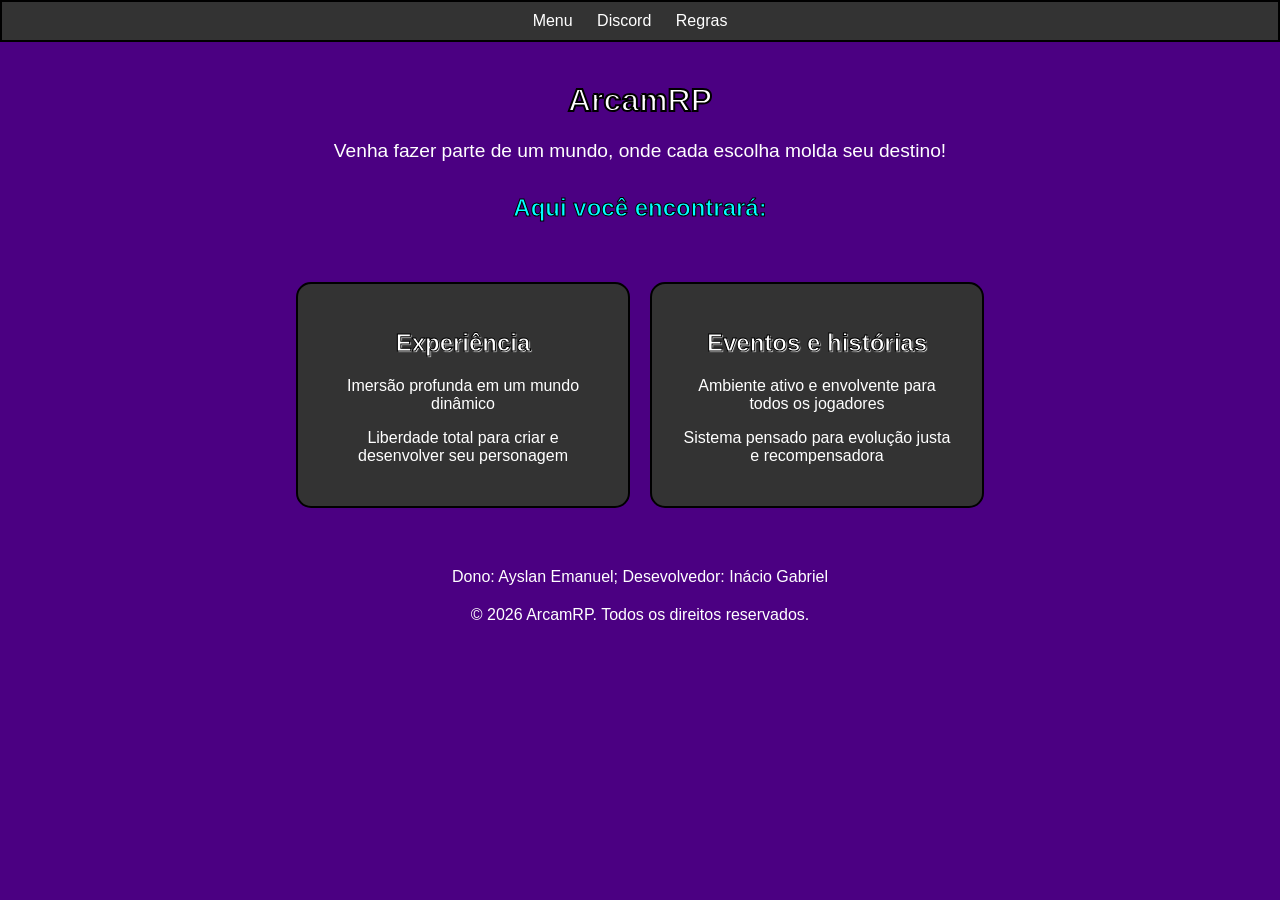
==== index.html @ add8e5fa "Add files via upload" ====
<!DOCTYPE html>
<html lang="en">
<head>
    <meta charset="UTF-8">
    <meta name="viewport" content="width=device-width, initial-scale=1.0">
    <title>Arcam</title>
    <style>
        body {
            font-family: Arial, sans-serif;
            background-color: #4B0082;
            margin: 0;
            padding: 0px;
        }
        nav {
            background-color: #333;
            padding: 10px;
            text-align: center;
            border: 2px solid black;
        }
        .bnt {
            color: white;
            text-decoration: none;
            margin-right: 20px;
        }
        .bnt:hover {
            text-decoration: underline;
        }
        .title {
            color: white;
            text-align: center;
            margin-top: 40px;
             -webkit-text-stroke: 2px black;
        }
        .descricao {
            font-size: 1.2em;
            color: white;
            text-align: center;            
            margin-top: 20px;
        }
        .subtitulo {
            color: cyan;
            margin-top: 2rem;
            text-align: center;
             -webkit-text-stroke: 1px black;
        }
        .blocos {
            display:flex;
            justify-content:center;
            flex-wrap:wrap;
            gap:20px;
            padding:40px;
        }
        .bloco {
            background: #333;
            padding:25px;
            border-radius:15px;
            width:280px;
            text-align:center;
            backdrop-filter:blur(10px);
            border: 2px solid black;
        }
        .sublinha {
            color: white;
        }
        .subtitulo1 {
            color: white;
            -webkit-text-stroke: 1px black;
            text-shadow: 1px 1px 1px white;
        }
        .creditos {
            color: white;
            text-align: center;
            margin-top: 20px;
        }
        </style>
</head>
<body>
    <nav>
        <a class="bnt" href="index.html">Menu</a>
        <a class="bnt" href="discord.html">Discord</a>
        <a class="bnt" href="regras.html">Regras</a>
    </nav>
    <h1 class="title">ArcamRP</h1>
    <p class="descricao">Venha fazer parte de um mundo, onde cada escolha molda seu destino! 
    </p>
    <h2 class="subtitulo"> Aqui você encontrará:</h2>
    <section class="blocos">
    <div class="bloco">
        <h2 class="subtitulo1">Experiência</h2>
        <p class="sublinha">Imersão profunda em um mundo dinâmico</p>
        <p class="sublinha">Liberdade total para criar e desenvolver seu personagem</p>
    </div>
    <div class="bloco">
        <h2 class="subtitulo1">Eventos e histórias</h2>
        <p class="sublinha">Ambiente ativo e envolvente para todos os jogadores</p>
        <p class="sublinha">Sistema pensado para evolução justa e recompensadora</p>
    </div>
    </section>
    <footer>
        <p class="creditos">Dono: Ayslan Emanuel; Desevolvedor: Inácio Gabriel</p>
        <p class="creditos">&copy; 2026 ArcamRP. Todos os direitos reservados.</p>
 
    </footer>
</body>
</html>
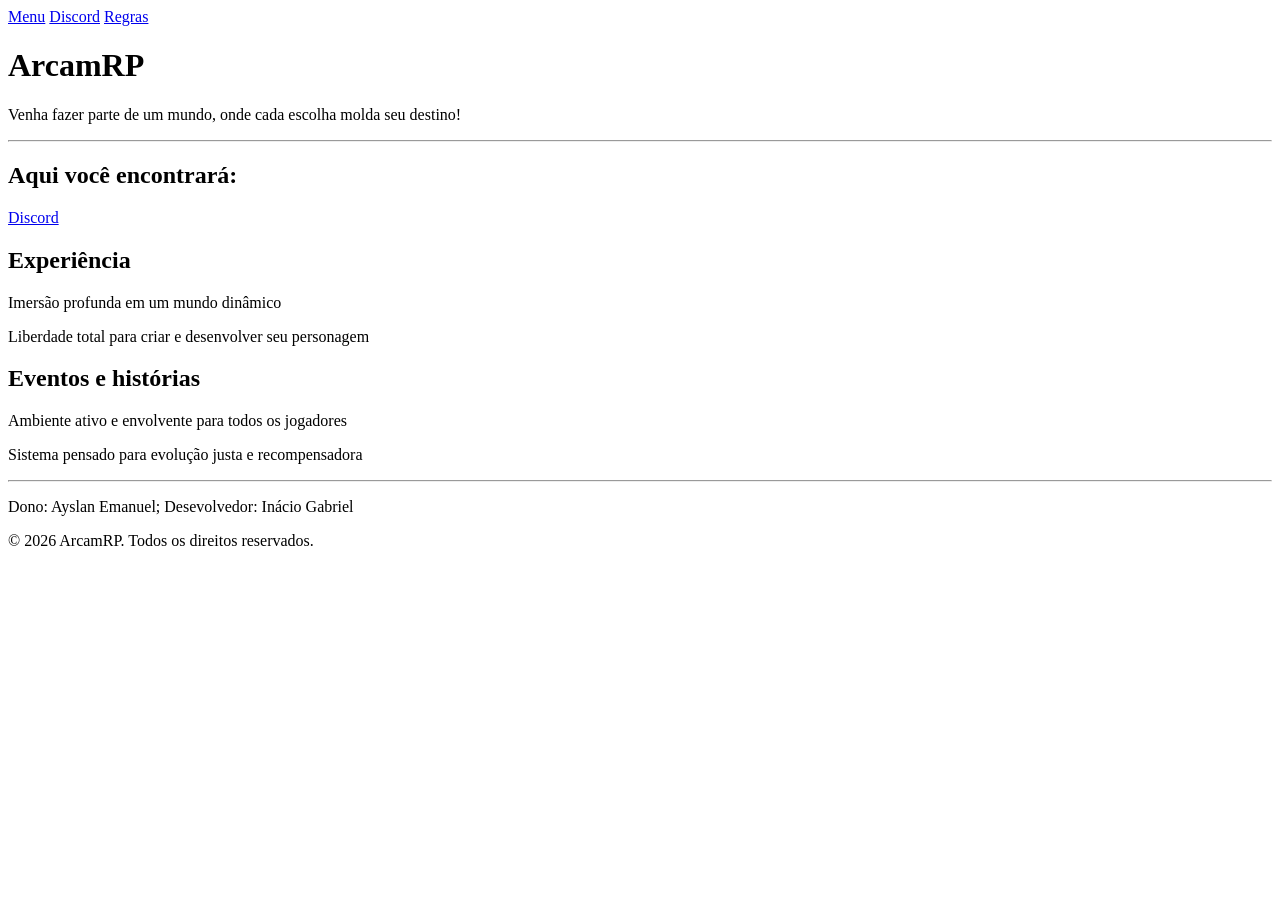
==== commit 83f32067: "Create index.html" ====
--- a/index.html
+++ b/index.html
@@ -1,105 +1,44 @@
-<!DOCTYPE html>
-<html lang="en">
-<head>
-    <meta charset="UTF-8">
-    <meta name="viewport" content="width=device-width, initial-scale=1.0">
-    <title>Arcam</title>
-    <style>
-        body {
-            font-family: Arial, sans-serif;
-            background-color: #4B0082;
-            margin: 0;
-            padding: 0px;
-        }
-        nav {
-            background-color: #333;
-            padding: 10px;
-            text-align: center;
-            border: 2px solid black;
-        }
-        .bnt {
-            color: white;
-            text-decoration: none;
-            margin-right: 20px;
-        }
-        .bnt:hover {
-            text-decoration: underline;
-        }
-        .title {
-            color: white;
-            text-align: center;
-            margin-top: 40px;
-             -webkit-text-stroke: 2px black;
-        }
-        .descricao {
-            font-size: 1.2em;
-            color: white;
-            text-align: center;            
-            margin-top: 20px;
-        }
-        .subtitulo {
-            color: cyan;
-            margin-top: 2rem;
-            text-align: center;
-             -webkit-text-stroke: 1px black;
-        }
-        .blocos {
-            display:flex;
-            justify-content:center;
-            flex-wrap:wrap;
-            gap:20px;
-            padding:40px;
-        }
-        .bloco {
-            background: #333;
-            padding:25px;
-            border-radius:15px;
-            width:280px;
-            text-align:center;
-            backdrop-filter:blur(10px);
-            border: 2px solid black;
-        }
-        .sublinha {
-            color: white;
-        }
-        .subtitulo1 {
-            color: white;
-            -webkit-text-stroke: 1px black;
-            text-shadow: 1px 1px 1px white;
-        }
-        .creditos {
-            color: white;
-            text-align: center;
-            margin-top: 20px;
-        }
-        </style>
-</head>
-<body>
-    <nav>
-        <a class="bnt" href="index.html">Menu</a>
-        <a class="bnt" href="discord.html">Discord</a>
-        <a class="bnt" href="regras.html">Regras</a>
-    </nav>
-    <h1 class="title">ArcamRP</h1>
-    <p class="descricao">Venha fazer parte de um mundo, onde cada escolha molda seu destino! 
-    </p>
-    <h2 class="subtitulo"> Aqui você encontrará:</h2>
-    <section class="blocos">
-    <div class="bloco">
-        <h2 class="subtitulo1">Experiência</h2>
-        <p class="sublinha">Imersão profunda em um mundo dinâmico</p>
-        <p class="sublinha">Liberdade total para criar e desenvolver seu personagem</p>
-    </div>
-    <div class="bloco">
-        <h2 class="subtitulo1">Eventos e histórias</h2>
-        <p class="sublinha">Ambiente ativo e envolvente para todos os jogadores</p>
-        <p class="sublinha">Sistema pensado para evolução justa e recompensadora</p>
-    </div>
-    </section>
-    <footer>
-        <p class="creditos">Dono: Ayslan Emanuel; Desevolvedor: Inácio Gabriel</p>
-        <p class="creditos">&copy; 2026 ArcamRP. Todos os direitos reservados.</p>
- 
-    </footer>
-</body>
-</html>+<!DOCTYPE html>
+<html lang="en">
+<head>
+    <meta charset="UTF-8">
+    <meta name="viewport" content="width=device-width, initial-scale=1.0">
+    <title>Arcam</title>
+    <link rel="stylesheet" href="style.css">
+</head>
+<body>
+    <nav>
+        <a class="bnt" href="index.html">Menu</a>
+        <a class="bnt" href="discord.html">Discord</a>
+        <a class="bnt" href="regras.html">Regras</a>
+    </nav>
+    <h1 class="title">ArcamRP</h1>
+    <p class="descricao">Venha fazer parte de um mundo, onde cada escolha molda seu destino! 
+    </p>
+    <hr>
+    <h2 class="subtitulo"> Aqui você encontrará:</h2>
+    <div class="discord">
+        <a class="bnto" href="https://discord.gg/FA8kHZeewZ" target="_blank">Discord</a>
+    </div>
+    <section class="blocos">
+    <div class="bloco">
+        <div class="titulo2"><h2 class="subtitulo1">Experiência</h2></div>
+        <p class="sublinha">Imersão profunda em um mundo dinâmico</p>
+        <p class="sublinha">Liberdade total para criar e desenvolver seu personagem</p>
+    </div>
+    <div class="bloco">
+        <div class="titulo2"><h2 class="subtitulo1">Eventos e histórias</h2></div>
+        <p class="sublinha">Ambiente ativo e envolvente para todos os jogadores</p>
+        <p class="sublinha">Sistema pensado para evolução justa e recompensadora</p>
+    </div>
+    </section>
+    <hr>
+    <footer>
+        <p class="creditos">Dono: Ayslan Emanuel; Desevolvedor: Inácio Gabriel</p>
+        <p class="creditos">&copy; 2026 ArcamRP. Todos os direitos reservados.</p>
+ 
+    </footer>
+    <script src='https://cdn.jotfor.ms/agent/embedjs/019a5f05cac97dcebeca01957d6aa2e79525/embed.js'>
+</script>
+</body>
+</html>
